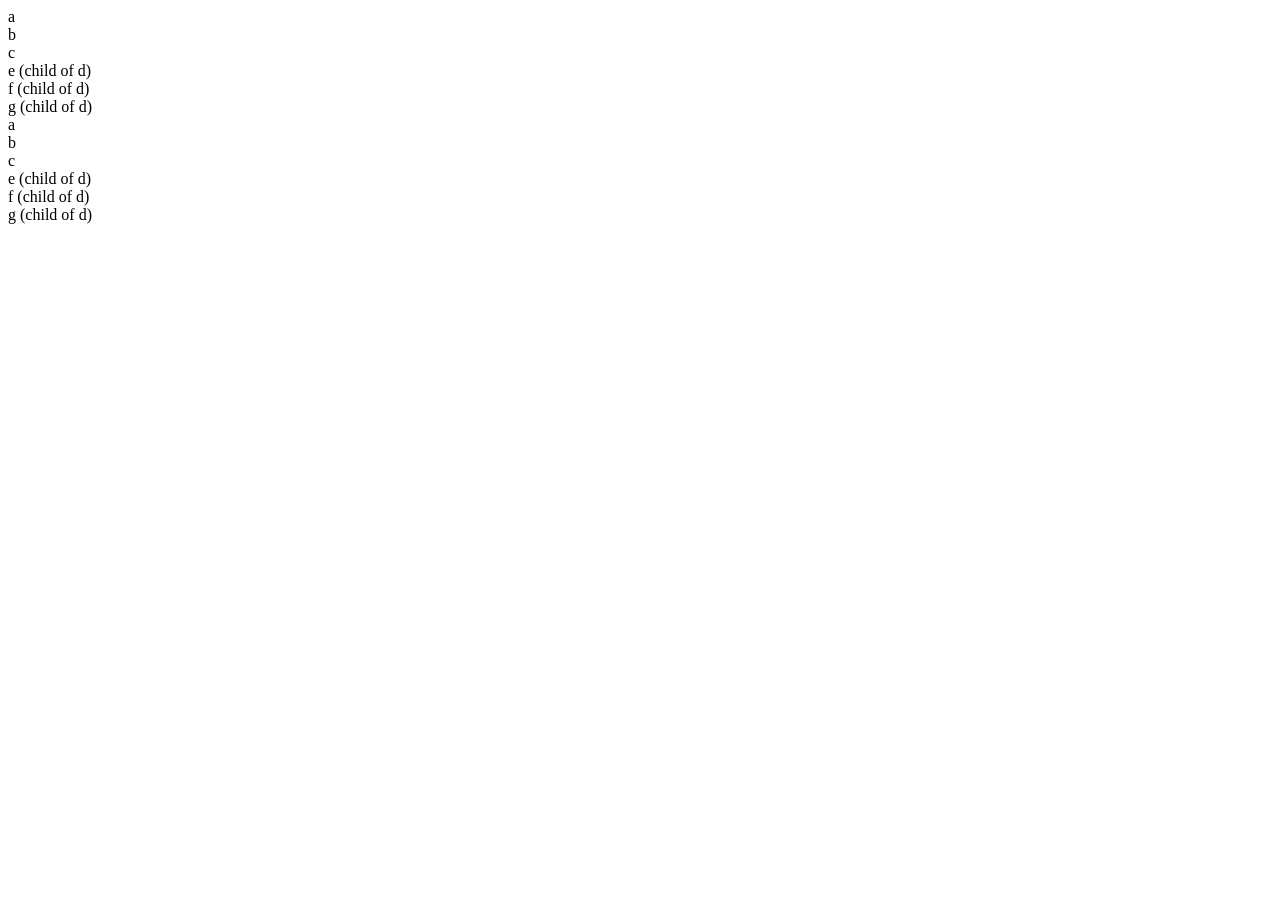
==== index.html @ 231d4c97 "Fix default page display on load" ====
<!DOCTYPE html>
<html lang="en">
<head>
    <meta charset="UTF-8">
    <meta http-equiv="X-UA-Compatible" content="IE=edge">
    <meta name="viewport" content="width=device-width, initial-scale=1.0">
    <link rel="stylesheet" href="CSS/Styles.css">
    <title>Grid Layout</title>
</head>
<body>
    <div class="container single-column">
        <div class="item a">a</div>
        <div class="item b">b</div>
        <div class="item c">c</div>
        <div class="item d">
            <div class="child e">e (child of d) </div>
            <div class="child f">f (child of d) </div>
            <div class="child g">g (child of d)</div>
        </div>
    </div>

    <div class="container two-column">
        <div class="item a">a</div>
        <div class="item b">b</div>
        <div class="item c">c</div>
        <div class="item d">
            <div class="child e">e (child of d) </div>
            <div class="child f">f (child of d)</div>
            <div class="child g">g (child of d) </div>
        </div>
    </div>
</body>
</html>
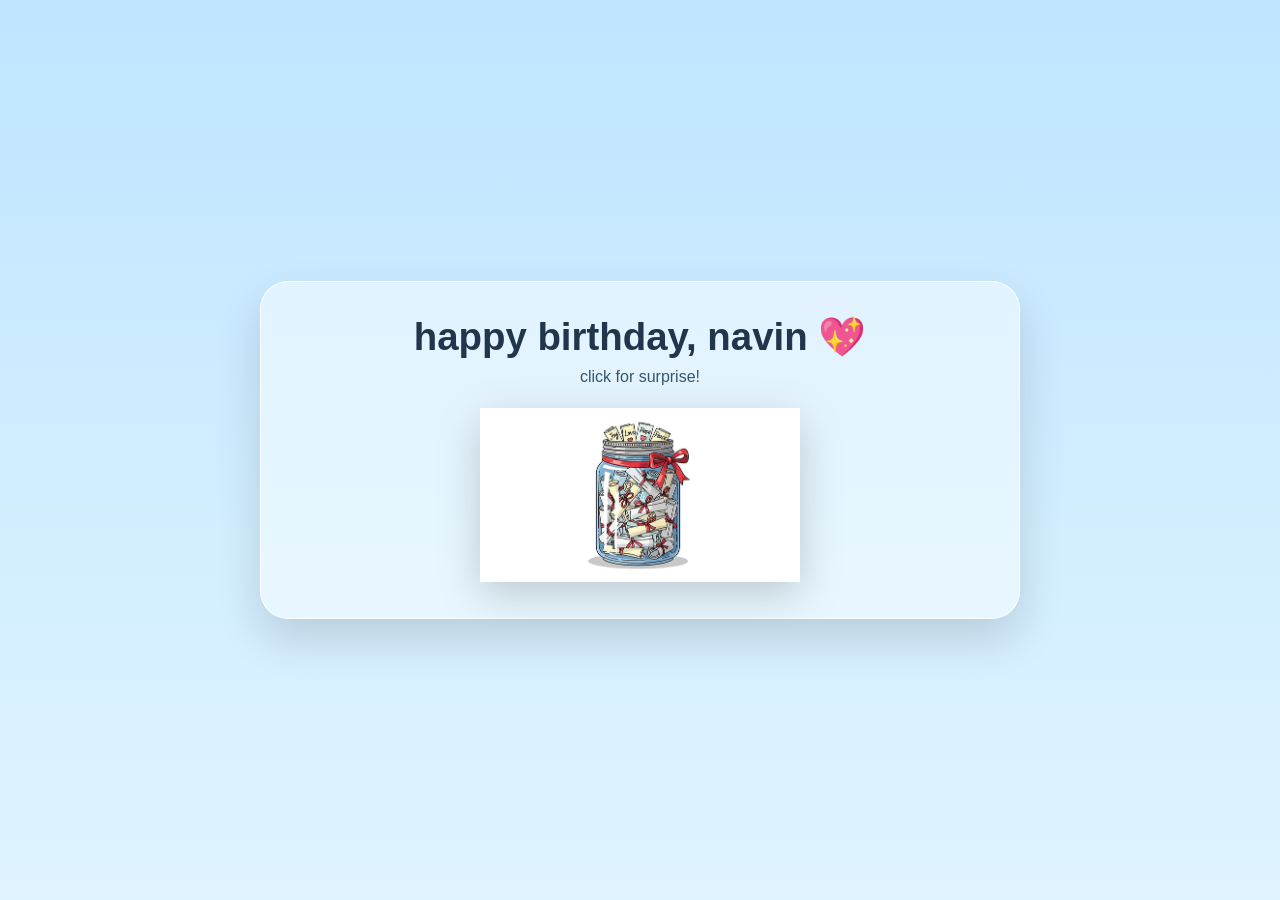
==== commit 05e2409a: "Add files via upload" ====
--- a/index.html
+++ b/index.html
@@ -1,33 +1,23 @@
 <!DOCTYPE html>
 <html lang="en">
 <head>
-    <meta charset="UTF-8">
-    <meta http-equiv="X-UA-Compatible" content="IE=edge">
-    <meta name="viewport" content="width=device-width, initial-scale=1.0">
-    <link rel="stylesheet" href="CSS/Styles.css">
-    <title>Grid Layout</title>
+  <meta charset="UTF-8" />
+  <meta name="viewport" content="width=device-width, initial-scale=1.0" />
+  <title>Birthday Surprise</title>
+  <link rel="stylesheet" href="styles.css" />
 </head>
-<body>
-    <div class="container single-column">
-        <div class="item a">a</div>
-        <div class="item b">b</div>
-        <div class="item c">c</div>
-        <div class="item d">
-            <div class="child e">e (child of d) </div>
-            <div class="child f">f (child of d) </div>
-            <div class="child g">g (child of d)</div>
-        </div>
-    </div>
+<body class="landing">
+  <main class="landing-card">
+    <h1>happy birthday, navin 💖</h1>
+    <p class="subtitle">click for surprise!</p>
 
-    <div class="container two-column">
-        <div class="item a">a</div>
-        <div class="item b">b</div>
-        <div class="item c">c</div>
-        <div class="item d">
-            <div class="child e">e (child of d) </div>
-            <div class="child f">f (child of d)</div>
-            <div class="child g">g (child of d) </div>
-        </div>
-    </div>
+    <a href="click.html" class="jar-link" aria-label="Open birthday surprise">
+      <img
+        src="birthday_mason_jar.jpg"
+        alt="Birthday mason jar"
+        class="jar"
+      />
+    </a>
+  </main>
 </body>
 </html>
--- a/styles.css
+++ b/styles.css
@@ -0,0 +1,214 @@
+:root {
+  --bg: #bfe5ff;
+  --accent: #6fa8dc;
+  --ink: #21364d;
+  --paper: #ffffff;
+  --shadow: rgba(0, 0, 0, 0.14);
+}
+
+* {
+  box-sizing: border-box;
+}
+
+body {
+  margin: 0;
+  min-height: 100vh;
+  font-family: "Trebuchet MS", "Segoe UI", sans-serif;
+  color: var(--ink);
+  background: linear-gradient(180deg, #bfe5ff 0%, #dff4ff 100%);
+}
+
+body.landing,
+body.page {
+  display: grid;
+  place-items: center;
+  padding: 2rem 1rem;
+}
+
+.landing-card,
+.scene-card {
+  width: min(92vw, 760px);
+  background: rgba(255, 255, 255, 0.45);
+  backdrop-filter: blur(6px);
+  border: 1px solid rgba(255, 255, 255, 0.8);
+  border-radius: 28px;
+  box-shadow: 0 20px 45px var(--shadow);
+  text-align: center;
+  padding: 2rem 1.4rem;
+}
+
+.scene-card {
+  display: flex;
+  flex-direction: column;
+  align-items: center;
+}
+
+h1 {
+  margin: 0 0 0.5rem;
+  font-size: clamp(1.8rem, 3vw, 2.7rem);
+}
+
+.subtitle {
+  margin: 0 0 1.4rem;
+  font-size: 1rem;
+  color: #35566f;
+}
+
+.jar-link,
+.image-link {
+  display: inline-block;
+  text-decoration: none;
+}
+
+.jar {
+  width: min(320px, 85vw);
+  display: block;
+  margin: 0 auto;
+  cursor: pointer;
+  filter: drop-shadow(0 12px 20px rgba(0, 0, 0, 0.18));
+  transition: transform 0.2s ease;
+}
+
+.jar:hover {
+  transform: scale(1.03);
+}
+
+.surprise-image {
+  width: min(360px, 85vw);
+  display: block;
+  margin: 0 auto;
+  border-radius: 22px;
+  cursor: pointer;
+  box-shadow: 0 12px 30px rgba(0, 0, 0, 0.16);
+  transition: transform 0.2s ease;
+}
+
+.surprise-image:hover {
+  transform: scale(1.02);
+}
+
+.lionel-image {
+  width: min(320px, 85vw);
+  display: block;
+  margin: 0 auto;
+  border-radius: 24px;
+  cursor: pointer;
+  box-shadow: 0 14px 32px rgba(0, 0, 0, 0.16);
+  transition: transform 0.2s ease;
+}
+
+.lionel-image:hover {
+  transform: scale(1.02);
+}
+
+.envelope-grid {
+  display: grid;
+  grid-template-columns: repeat(5, minmax(110px, 1fr));
+  gap: 0.85rem;
+  width: min(100%, 680px);
+  margin: 0.5rem auto 1rem;
+  padding: 0.5rem;
+  justify-content: center;
+}
+
+.envelope-grid > * {
+  justify-self: center;
+}
+
+.envelope {
+  min-height: 112px;
+  aspect-ratio: 1 / 1;
+  background: transparent;
+  border: none;
+  border-radius: 0;
+  padding: 0;
+  cursor: pointer;
+  display: flex;
+  align-items: center;
+  justify-content: center;
+  box-shadow: none;
+}
+
+.envelope:hover {
+  transform: translateY(-3px);
+  box-shadow: 0 12px 24px rgba(0, 0, 0, 0.12);
+}
+
+.envelope .heart {
+  font-size: 2.2rem;
+  line-height: 1;
+}
+
+.envelope .tag {
+  display: none;
+}
+
+.back-link {
+  display: inline-block;
+  margin-top: 0.25rem;
+  color: var(--ink);
+  text-decoration: none;
+  font-weight: 700;
+}
+
+.back-link:hover {
+  text-decoration: underline;
+}
+
+.message-modal {
+  position: fixed;
+  inset: 0;
+  background: rgba(10, 25, 38, 0.35);
+  display: grid;
+  place-items: center;
+  padding: 1rem;
+  z-index: 10;
+}
+
+.message-modal.hidden,
+.hidden {
+  display: none;
+}
+
+.message-card {
+  width: min(92vw, 460px);
+  background: var(--paper);
+  border-radius: 24px;
+  padding: 1.5rem;
+  box-shadow: 0 18px 40px rgba(0, 0, 0, 0.2);
+}
+
+.message-text {
+  display: flex;
+  flex-direction: column;
+  gap: 1rem;
+}
+
+.message-text p {
+  margin: 0;
+  line-height: 1.7;
+  font-size: 1.02rem;
+}
+
+.message-image {
+  width: 100%;
+  display: block;
+  border-radius: 16px;
+  object-fit: cover;
+}
+
+.close-btn {
+  border: none;
+  background: var(--accent);
+  color: white;
+  padding: 0.7rem 1rem;
+  border-radius: 999px;
+  cursor: pointer;
+  font-size: 1rem;
+}
+
+@media (max-width: 600px) {
+  .envelope-grid {
+    grid-template-columns: repeat(2, minmax(110px, 1fr));
+  }
+}
